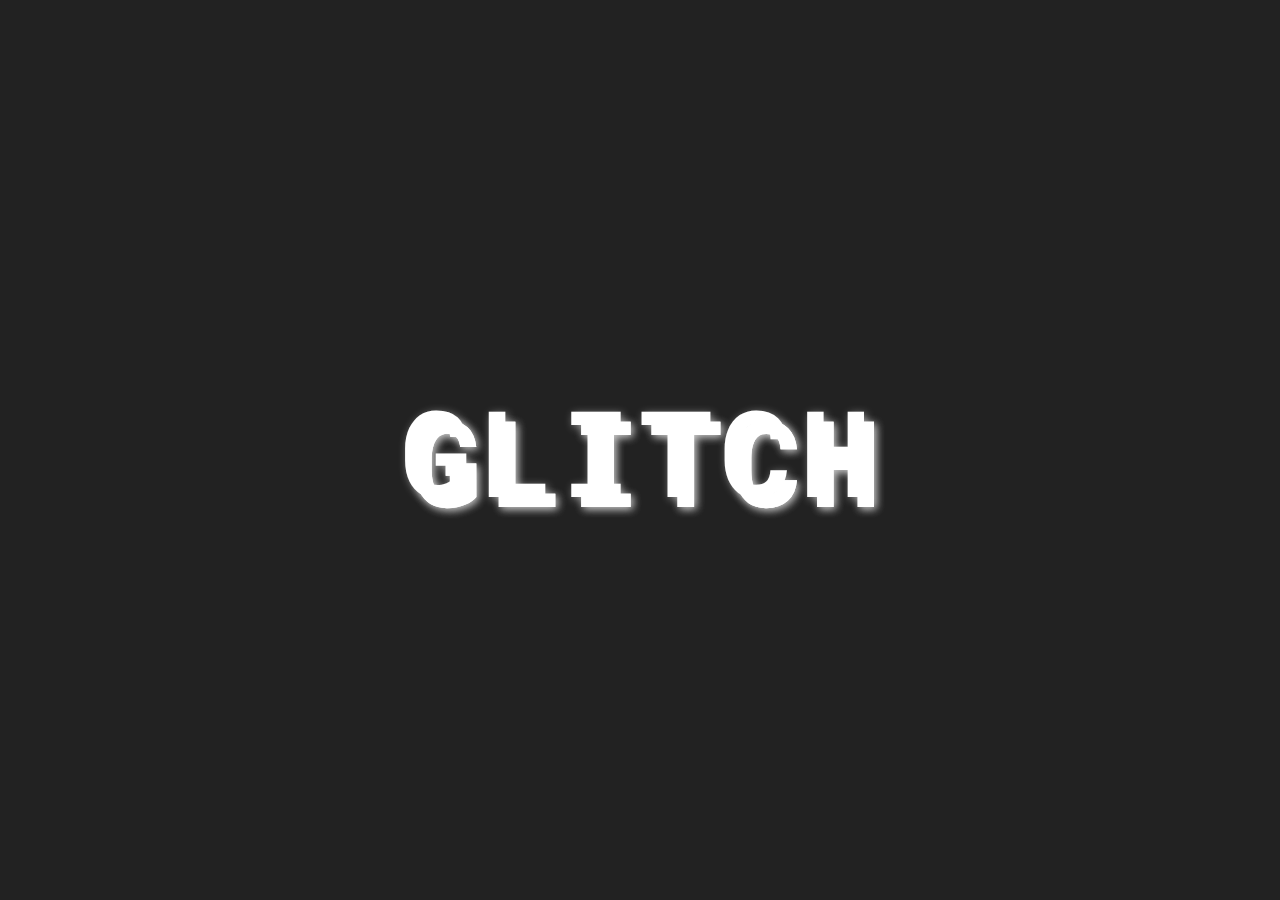
==== index.html @ 6bf53328 "Add files via upload" ====
<!DOCTYPE html>
<html lang="en">
<head>
    <meta charset="UTF-8">
    <meta http-equiv="X-UA-Compatible" content="IE=edge">
    <meta name="viewport" content="width=device-width, initial-scale=1.0">
    <title>Project: GLITCH</title>
    <link rel="stylesheet" href="style.css">
</head>
<body>
    <main>
        <span class="glt">GLITCH</span>
        
    </main>
</body>
<script src="script.js"></script>
</html>
---- style.css ----
@import url('https://fonts.googleapis.com/css2?family=Aboreto&family=Montserrat&family=Poppins:wght@300;400&family=Raleway&family=Roboto+Mono&family=Source+Code+Pro&family=Source+Sans+Pro&family=Space+Mono&display=swap');


*{
    padding: 0;
    margin: 0;
    box-sizing: border-box;
}

main{
    width: 100vw;
    height: 100vh;
    background-color: #222;
    color: #fff;

}

main span{
    position: absolute;
    top: 50%;
    left: 50%;
    transform: translate(-50%,-50%);
    font-size: 120px;
    font-family: 'Roboto Mono', monospace;
    font-weight: bolder;
    letter-spacing: 8px;
    cursor: pointer;
    text-shadow: 2px 2px 8px rgba(255, 255, 255, 0.5);
}

main span::before,main span::after{
    content: 'GLITCH';
    display: block;
    position: absolute;
    top: 10px;
    left: 10px;
    
}

main span:hover::before{
    animation: glt 0.4s linear 6;
    color: #e91e63;
    z-index: -2;
    text-shadow: 2px 2px 8px rgba(255, 0, 0, 0.5);
}
main span:hover::after{
    animation: glt 0.4s linear infinite reverse;
    text-shadow: 2px 2px 8px rgba(0, 0, 255, 0.5);
    color: #2196f3;
    z-index: -1;
}
@keyframes glt{
    0%{
        top: 0;
        left: 0;
    }
    20%{
        top: -5px;
        left: -5px;
    }
    40%{
        top: 5px;
        left: 5px;
    }
    60%{
        top: -5px;
        left: 5px;
    }
    80%{
        top: 5;
        left: -5;
    }
    100%{
        top: 0;
        left: 0;
    }
}
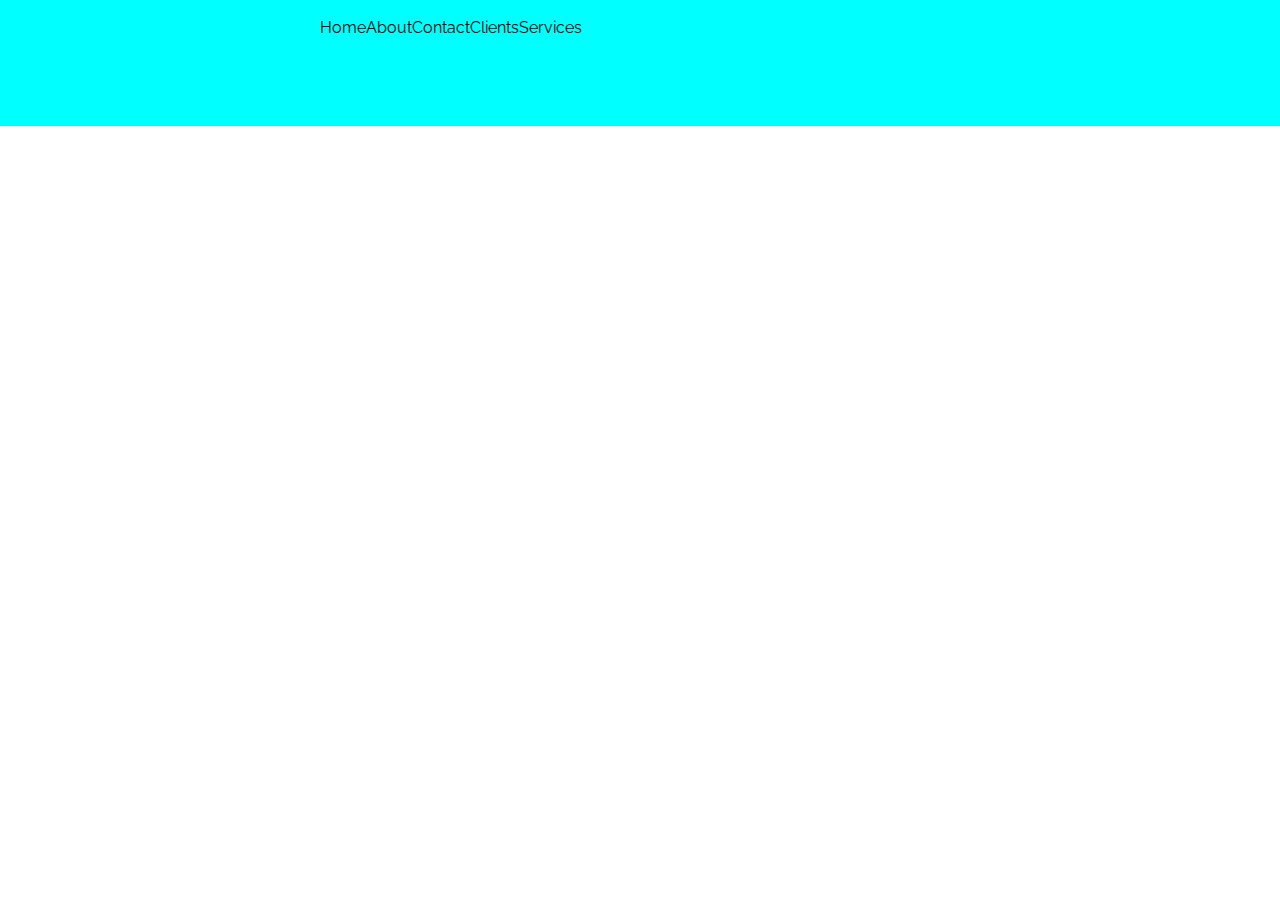
==== commit e183496b: "Add files via upload" ====
--- a/index.html
+++ b/index.html
@@ -4,14 +4,22 @@
     <meta charset="UTF-8">
     <meta http-equiv="X-UA-Compatible" content="IE=edge">
     <meta name="viewport" content="width=device-width, initial-scale=1.0">
-    <title>Project: GLITCH</title>
+    <title>sProject - NAVIGATION BAR</title>
     <link rel="stylesheet" href="style.css">
 </head>
 <body>
-    <main>
-        <span class="glt">GLITCH</span>
-        
-    </main>
+    <header>
+        <img src="../../../../../../../yashg/Downloads/YASHTECH-logos/YASHTECH-logos_transparent.png" alt="">
+        <nav>
+            <ul>
+                <li>Home</li>
+                <li>About</li>
+                <li>Contact</li>
+                <li>Clients</li>
+                <li>Services</li>
+            </ul>
+        </nav>
+    </header>
 </body>
 <script src="script.js"></script>
 </html>--- a/style.css
+++ b/style.css
@@ -1,5 +1,4 @@
 @import url('https://fonts.googleapis.com/css2?family=Aboreto&family=Montserrat&family=Poppins:wght@300;400&family=Raleway&family=Roboto+Mono&family=Source+Code+Pro&family=Source+Sans+Pro&family=Space+Mono&display=swap');
-
 
 *{
     padding: 0;
@@ -7,71 +6,23 @@
     box-sizing: border-box;
 }
 
-main{
+header{
     width: 100vw;
-    height: 100vh;
-    background-color: #222;
-    color: #fff;
-
+    height: 14vh;
+    background-color: aqua;
 }
 
-main span{
-    position: absolute;
-    top: 50%;
-    left: 50%;
-    transform: translate(-50%,-50%);
-    font-size: 120px;
-    font-family: 'Roboto Mono', monospace;
-    font-weight: bolder;
-    letter-spacing: 8px;
-    cursor: pointer;
-    text-shadow: 2px 2px 8px rgba(255, 255, 255, 0.5);
+nav{
+    width: 50%;
+    height: 12vh;
+    margin: auto;
 }
 
-main span::before,main span::after{
-    content: 'GLITCH';
-    display: block;
-    position: absolute;
-    top: 10px;
-    left: 10px;
-    
+ul{
+    display: flex;
 }
 
-main span:hover::before{
-    animation: glt 0.4s linear 6;
-    color: #e91e63;
-    z-index: -2;
-    text-shadow: 2px 2px 8px rgba(255, 0, 0, 0.5);
-}
-main span:hover::after{
-    animation: glt 0.4s linear infinite reverse;
-    text-shadow: 2px 2px 8px rgba(0, 0, 255, 0.5);
-    color: #2196f3;
-    z-index: -1;
-}
-@keyframes glt{
-    0%{
-        top: 0;
-        left: 0;
-    }
-    20%{
-        top: -5px;
-        left: -5px;
-    }
-    40%{
-        top: 5px;
-        left: 5px;
-    }
-    60%{
-        top: -5px;
-        left: 5px;
-    }
-    80%{
-        top: 5;
-        left: -5;
-    }
-    100%{
-        top: 0;
-        left: 0;
-    }
+ul li{
+    font-family: 'Raleway', sans-serif;
+    list-style: none;
 }